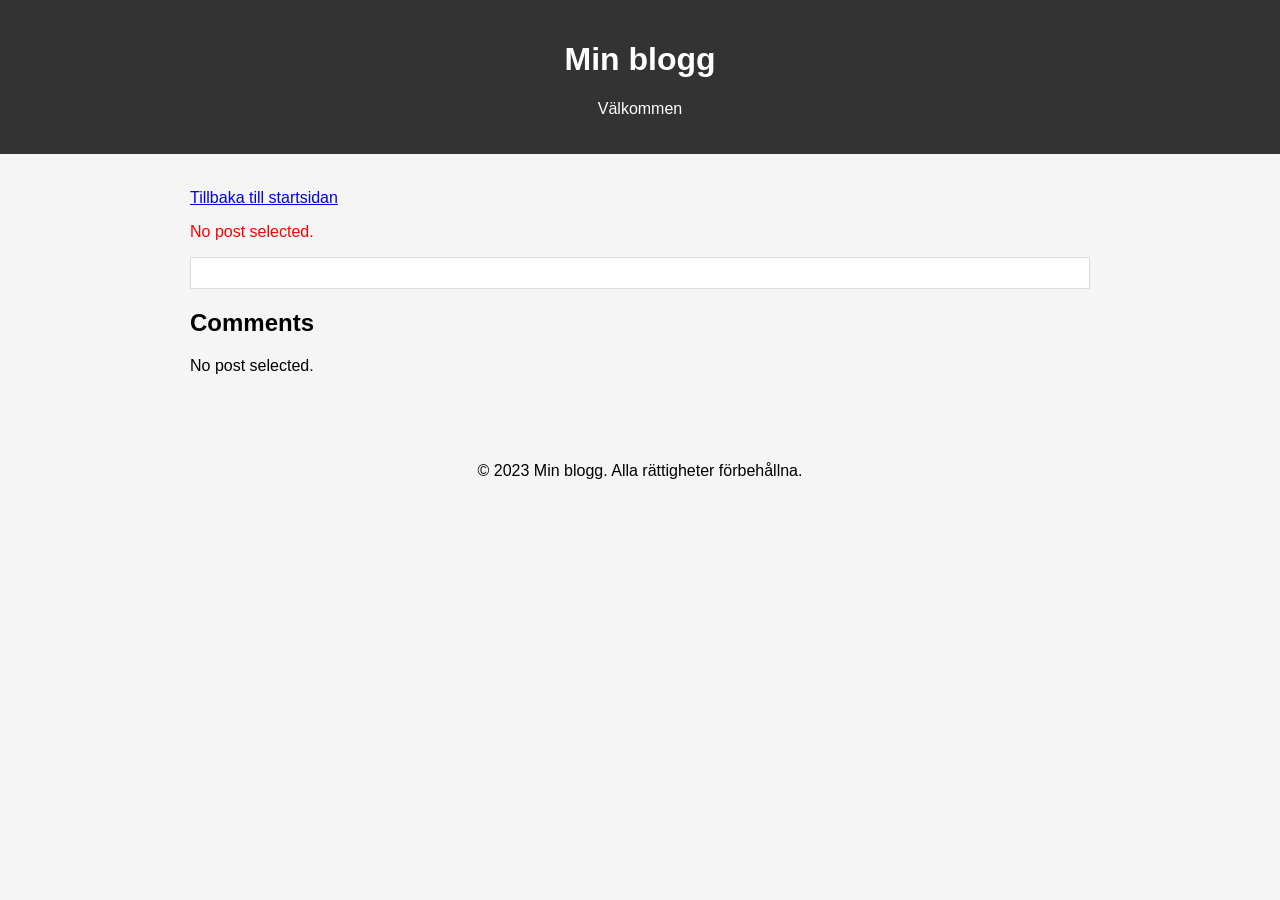
==== post.html @ dcfedf21 "1st commit" ====
<!DOCTYPE html>
<html lang="en">
<head>
  <meta charset="UTF-8">
  <meta name="viewport" content="width=device-width, initial-scale=1.0">
  <title>Document</title>

  <link rel="stylesheet" href="style.css">
  <script src="post.js" defer></script>
</head>
<body>
  <header>
    <h1>Min blogg</h1>
    <p>Välkommen</p>
  </header>
  <main>
    <a href="index.html">Tillbaka till startsidan</a>

    <p class="message"></p>

    <article id ="post-detail" class="post-card"></article>
    <section>
      <h2>Comments</h2>

      <p id="comments-message"></p>
      <div id="comments-list"></div>
    </section>
  </main>
  <footer><p>&copy; 2023 Min blogg. Alla rättigheter förbehållna.</p></footer>
</body>
</html>
---- style.css ----
body {
    font-family: Arial, sans-serif;
    margin: 0;
    background-color: #f5f5f5;
}

header {
    background-color: #333;
    color: white;
    padding: 20px;
    text-align: center;
}

main {
    max-width: 900px;
    margin: 20px auto;
    padding: 15px;
}

#post-list {
    display: grid;
    grid-template-columns: repeat(2, 1fr);
    gap: 15px;
}

.post-card {
    background-color: white;
    padding: 15px;
    border: 1px solid #ddd;
}

.post-card h3 {
    margin-top: 0;
}

button {
    padding: 8px 12px;
    cursor: pointer;
}

.message {
    color: red;
}

footer {
    text-align: center;
    padding: 20px;
}

/* Anpassning för mobil */
@media (max-width: 600px) {
    #post-list {
        grid-template-columns: 1fr;
    }
}
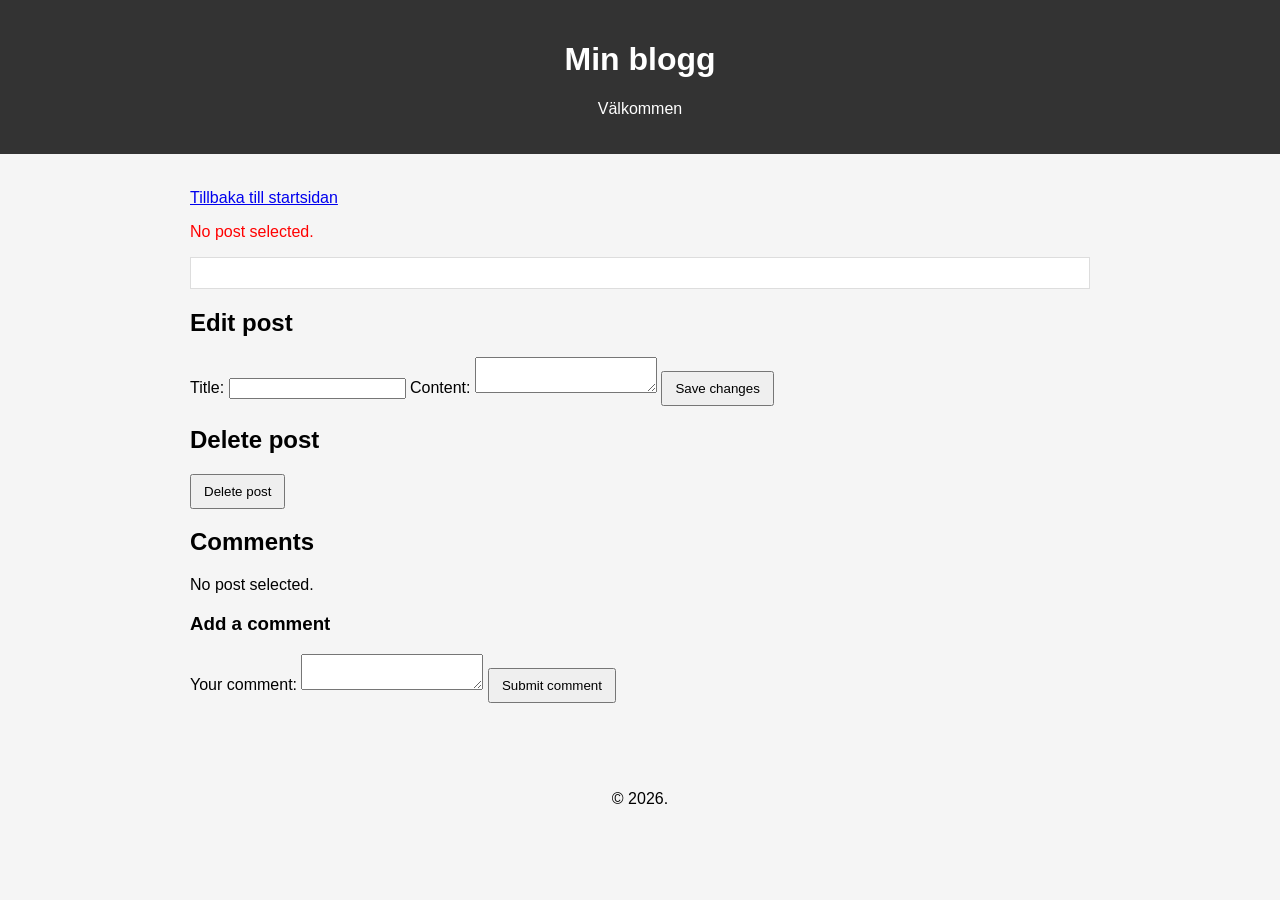
==== commit cbc2a96e: "Done with project, update for githubpages" ====
--- a/post.html
+++ b/post.html
@@ -3,11 +3,11 @@
 <head>
   <meta charset="UTF-8">
   <meta name="viewport" content="width=device-width, initial-scale=1.0">
-  <title>Document</title>
-
+  <title>Posts</title>
   <link rel="stylesheet" href="style.css">
   <script src="post.js" defer></script>
 </head>
+
 <body>
   <header>
     <h1>Min blogg</h1>
@@ -15,17 +15,45 @@
   </header>
   <main>
     <a href="index.html">Tillbaka till startsidan</a>
+    <p class="message"></p>
+    <article id="post-detail" class="post-card"></article>
+    <h2>Edit post</h2>
+    <form id="edit-form">
+      <label for="edit-title">Title:</label>
+      <input type="text" id="edit-title" required>
 
-    <p class="message"></p>
+      <label for="edit-body">Content:</label>
+      <textarea id="edit-body" required></textarea>
 
-    <article id ="post-detail" class="post-card"></article>
+      <button type="submit">Save changes</button>
+    </form>
+    <h2>Delete post</h2>
+    <button id="delete-btn">Delete post</button>
+    <p id="delete-status"></p>
+
+    <p id="edit-status"></p>
     <section>
       <h2>Comments</h2>
 
       <p id="comments-message"></p>
       <div id="comments-list"></div>
+
+      <form id="comment-form">
+        <h3>Add a comment</h3>
+
+        <label for="comment-body">Your comment:</label>
+        <textarea id="comment-body" required></textarea>
+
+        <button type="submit">Submit comment</button>
+      </form>
+
+      <p id="comment-status"></p>
+
     </section>
   </main>
-  <footer><p>&copy; 2023 Min blogg. Alla rättigheter förbehållna.</p></footer>
+  <footer>
+    <p>&copy; 2026.</p>
+  </footer>
 </body>
+
 </html>
--- a/style.css
+++ b/style.css
@@ -1,54 +1,44 @@
-
 body {
     font-family: Arial, sans-serif;
     margin: 0;
     background-color: #f5f5f5;
 }
-
 header {
     background-color: #333;
     color: white;
     padding: 20px;
     text-align: center;
 }
-
 main {
     max-width: 900px;
     margin: 20px auto;
     padding: 15px;
 }
-
 #post-list {
     display: grid;
     grid-template-columns: repeat(2, 1fr);
     gap: 15px;
 }
-
 .post-card {
     background-color: white;
     padding: 15px;
     border: 1px solid #ddd;
 }
-
 .post-card h3 {
     margin-top: 0;
 }
-
 button {
     padding: 8px 12px;
     cursor: pointer;
 }
-
 .message {
     color: red;
 }
-
 footer {
     text-align: center;
     padding: 20px;
 }
 
-/* Anpassning för mobil */
 @media (max-width: 600px) {
     #post-list {
         grid-template-columns: 1fr;
